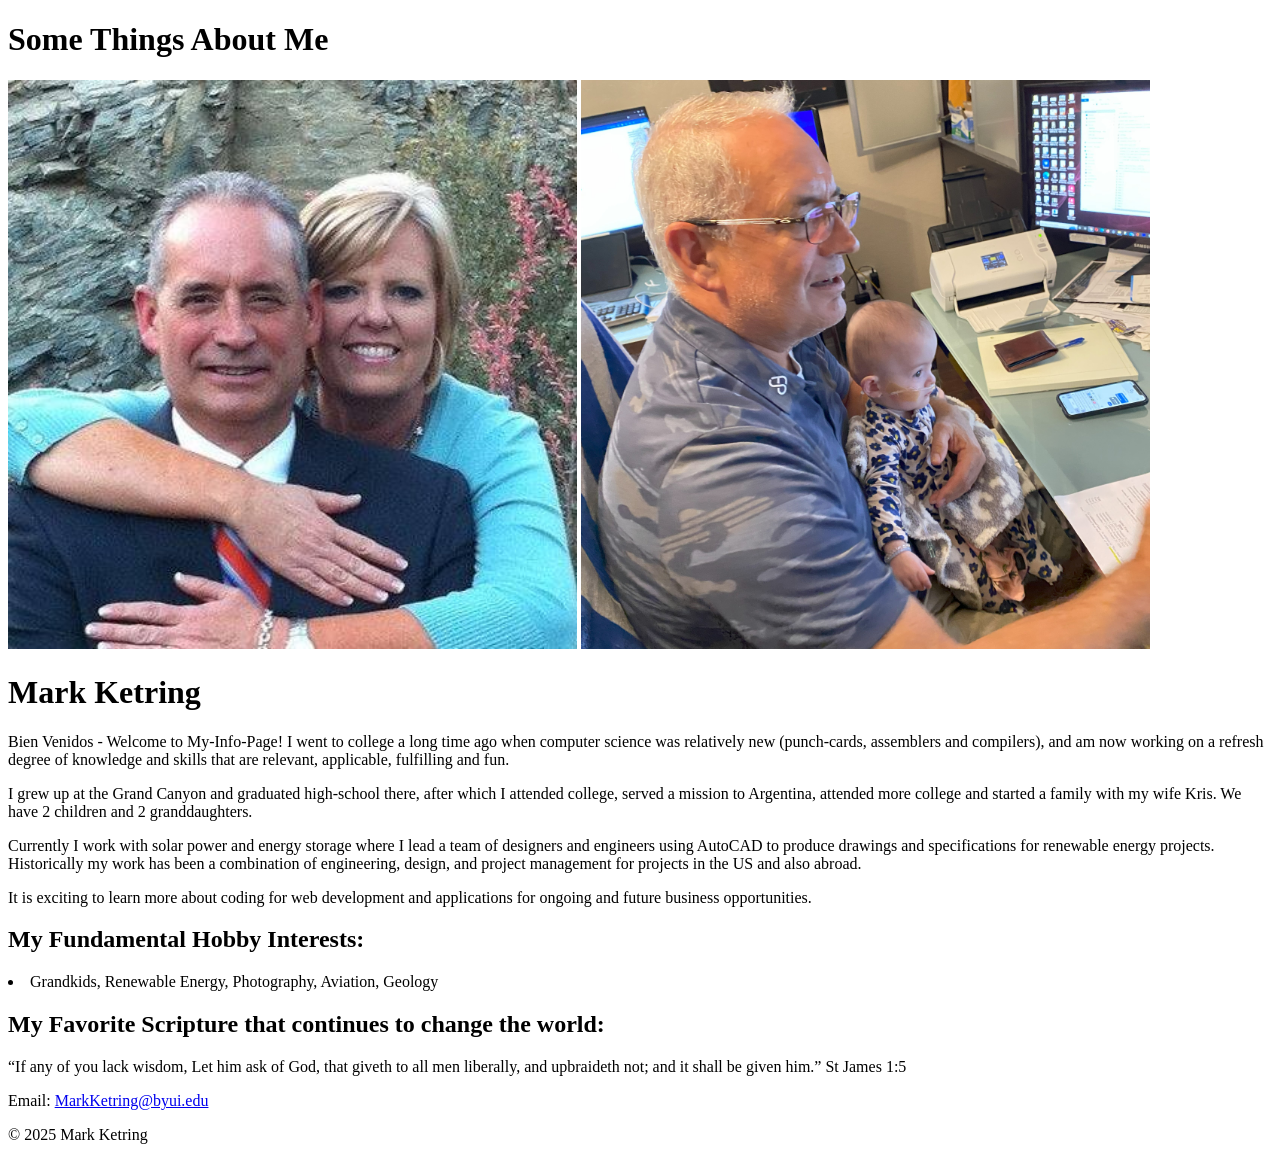
==== aboutme/index.html @ f6fe0a21 "go time" ====
<!DOCTYPE html>
<html lang="en">
<head>
    <meta charset="UTF-8">
    <meta name="viewport" content="width=device-width, initial-scale=1.0">
    <title>Home Page MK</title>
    <link rel="stylesheet" href="styles.css">
</head>
<body>
        <h1>Some Things About Me</h1>
        <img src="images/MarkKetring.jpg" alt="Image MK KK" style="width:45%; display:inline-block;">
        <img src="images/Gpa Scottie Cropped.jpg" alt="Image Gpa Scottie" style="width:45%; display:inline-block;">

        <h1>Mark Ketring</h1>
            <p>Bien Venidos - Welcome to My-Info-Page!  I went to college a long time ago when computer science was relatively new (punch-cards, assemblers and compilers), and am now working on a refresh degree of knowledge and skills that are relevant, applicable, fulfilling and fun.
            <p>I grew up at the Grand Canyon and graduated high-school there, after which I attended college, served a mission to Argentina, attended more college and started a family with my wife Kris. We have 2 children and 2 granddaughters.
            <p>Currently I work with solar power and energy storage where I lead a team of designers and engineers using AutoCAD to produce drawings and specifications for renewable energy projects. Historically my work has been a combination of engineering, design, and project management for projects in the US and also abroad. 
            <p>It is exciting to learn more about coding for web development and applications for ongoing and future business opportunities.</p>
        </section>
            <h2>My Fundamental Hobby Interests:</h2>
                <li>Grandkids, Renewable Energy, Photography, Aviation, Geology</li>
            <h2>My Favorite Scripture that continues to change the world:</h2>
                <p>“If any of you lack wisdom, Let him ask of God, that giveth to all men liberally, and upbraideth not; and it shall be given him.”  St James 1:5</p>
                <p></p>
        </section>
            <p>Email: <a href="mailto:yourname@example.com">MarkKetring@byui.edu</a></p>
        </section>
    </main>
    <footer>
        <p>&copy; 2025 Mark Ketring</p>
    </footer>
</body>
</html>
<!-- End of aboutme/index.html -->
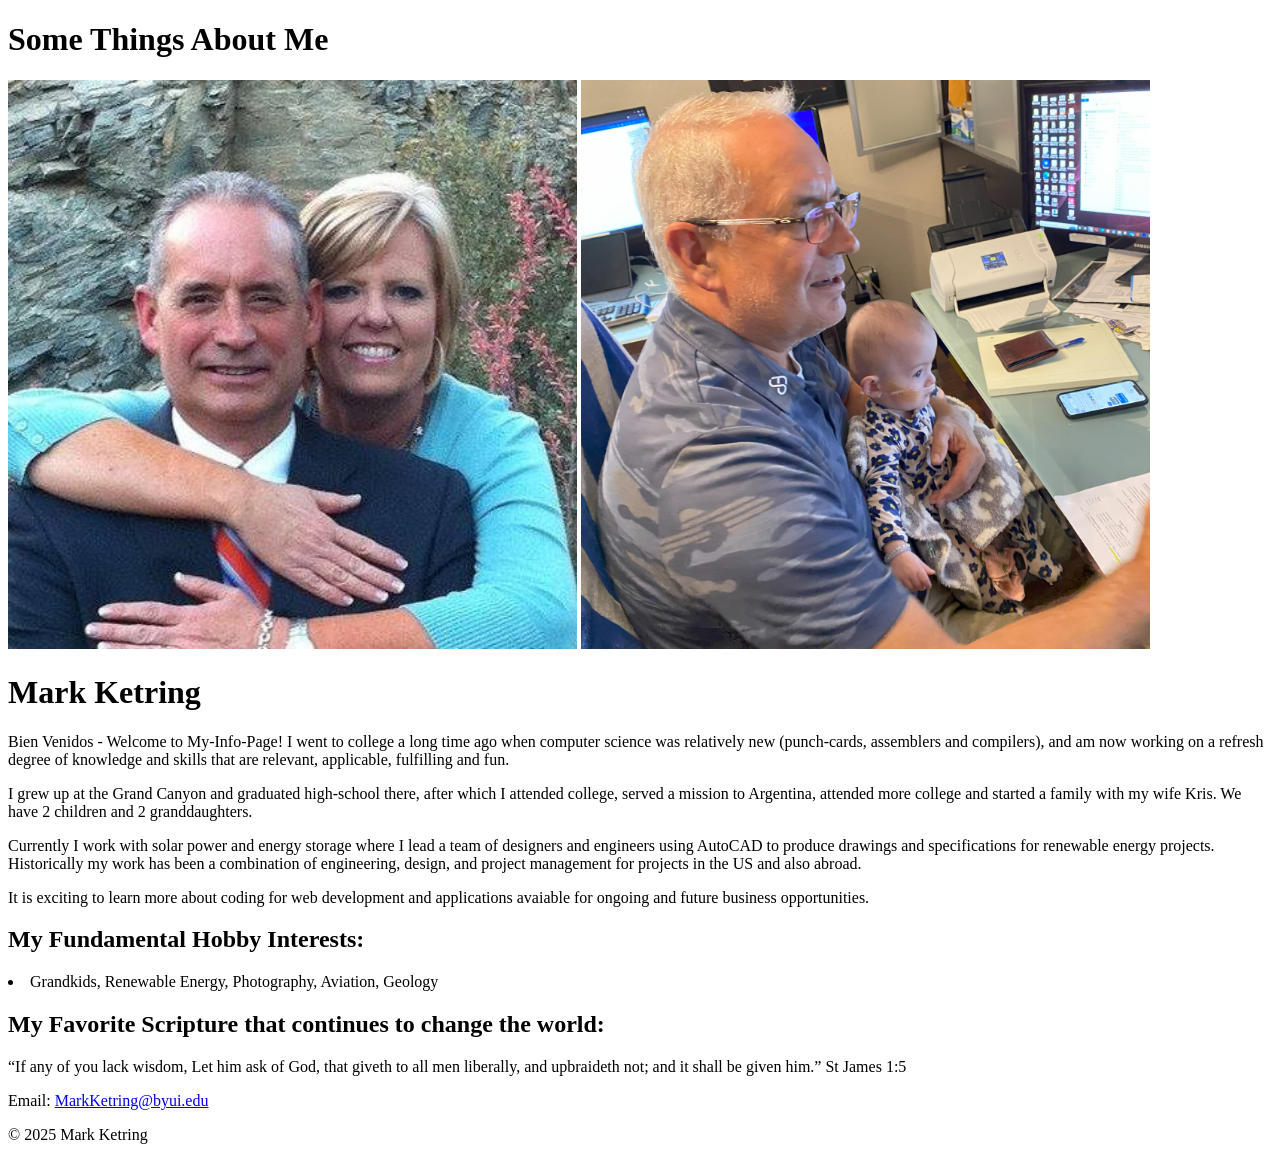
==== commit 1b36f493: "verbiage" ====
--- a/aboutme/index.html
+++ b/aboutme/index.html
@@ -1,3 +1,4 @@
+
 <!DOCTYPE html>
 <html lang="en">
 <head>
@@ -15,7 +16,7 @@
             <p>Bien Venidos - Welcome to My-Info-Page!  I went to college a long time ago when computer science was relatively new (punch-cards, assemblers and compilers), and am now working on a refresh degree of knowledge and skills that are relevant, applicable, fulfilling and fun.
             <p>I grew up at the Grand Canyon and graduated high-school there, after which I attended college, served a mission to Argentina, attended more college and started a family with my wife Kris. We have 2 children and 2 granddaughters.
             <p>Currently I work with solar power and energy storage where I lead a team of designers and engineers using AutoCAD to produce drawings and specifications for renewable energy projects. Historically my work has been a combination of engineering, design, and project management for projects in the US and also abroad. 
-            <p>It is exciting to learn more about coding for web development and applications for ongoing and future business opportunities.</p>
+            <p>It is exciting to learn more about coding for web development and applications avaiable for ongoing and future business opportunities.</p>
         </section>
             <h2>My Fundamental Hobby Interests:</h2>
                 <li>Grandkids, Renewable Energy, Photography, Aviation, Geology</li>
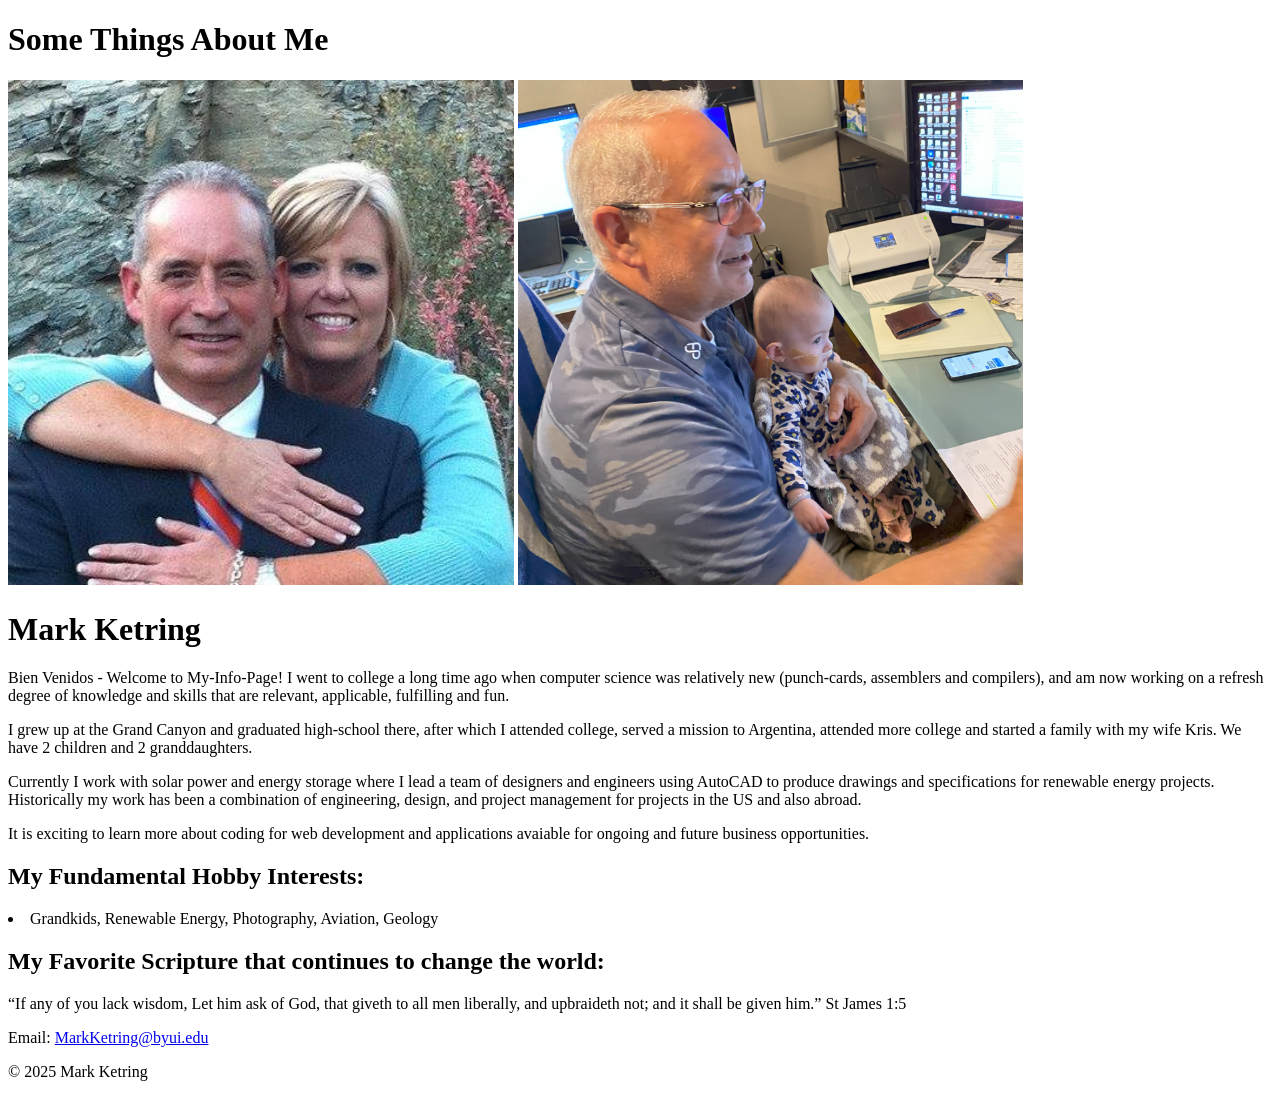
==== commit 8cb425c6: "practice CSS byui" ====
--- a/aboutme/index.html
+++ b/aboutme/index.html
@@ -9,8 +9,8 @@
 </head>
 <body>
         <h1>Some Things About Me</h1>
-        <img src="images/MarkKetring.jpg" alt="Image MK KK" style="width:45%; display:inline-block;">
-        <img src="images/Gpa Scottie Cropped.jpg" alt="Image Gpa Scottie" style="width:45%; display:inline-block;">
+        <img src="images/MarkKetring.jpg" alt="Image MK KK" style="width:40%; display:inline-block;">
+        <img src="images/Gpa Scottie Cropped.jpg" alt="Image Gpa Scottie" style="width:40%; display:inline-block;">
 
         <h1>Mark Ketring</h1>
             <p>Bien Venidos - Welcome to My-Info-Page!  I went to college a long time ago when computer science was relatively new (punch-cards, assemblers and compilers), and am now working on a refresh degree of knowledge and skills that are relevant, applicable, fulfilling and fun.
